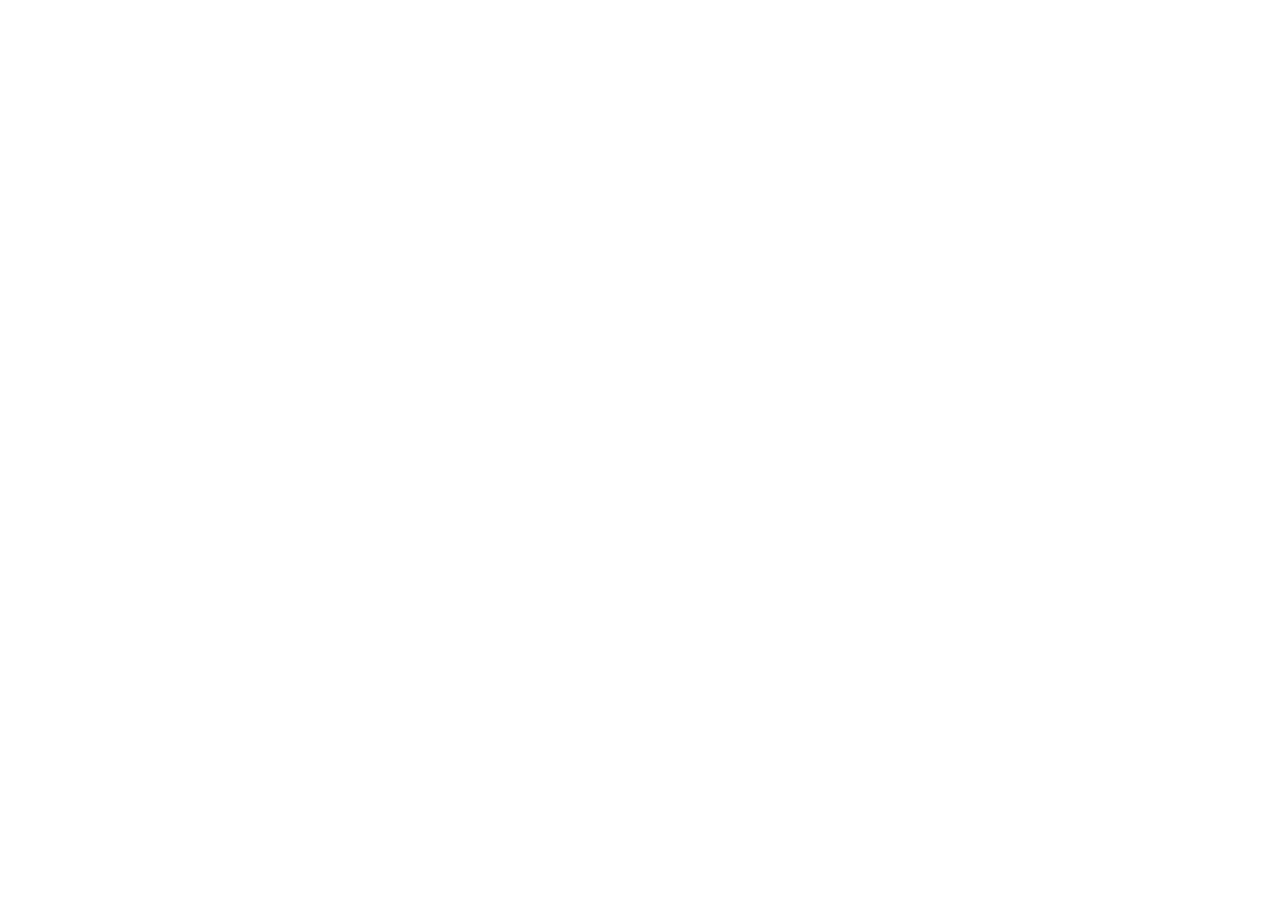
==== Aufgaben/Aufgabe0/index.html @ e7a90f32 "new" ====
<!DOCTYPE html>
<html lang="de">

<head>

        <meta charset="UTF-8">
        <title>Aufgabe0</title>
        <script src="js/main.js"></script>
        
</head>
    
<body>
<!--
Aufgabe: Aufgabe Nummer0
Name: Mirko Stoll
Matrikel: 259696
Datum: 24.03.2019
Hiermit versichere ich, dass ich diesen Code selbst geschrieben habe. Er wurde nicht kopiert und auch nicht diktiert. 
*/-->


<header onload="greeting()">

</header>

</body>
</html>
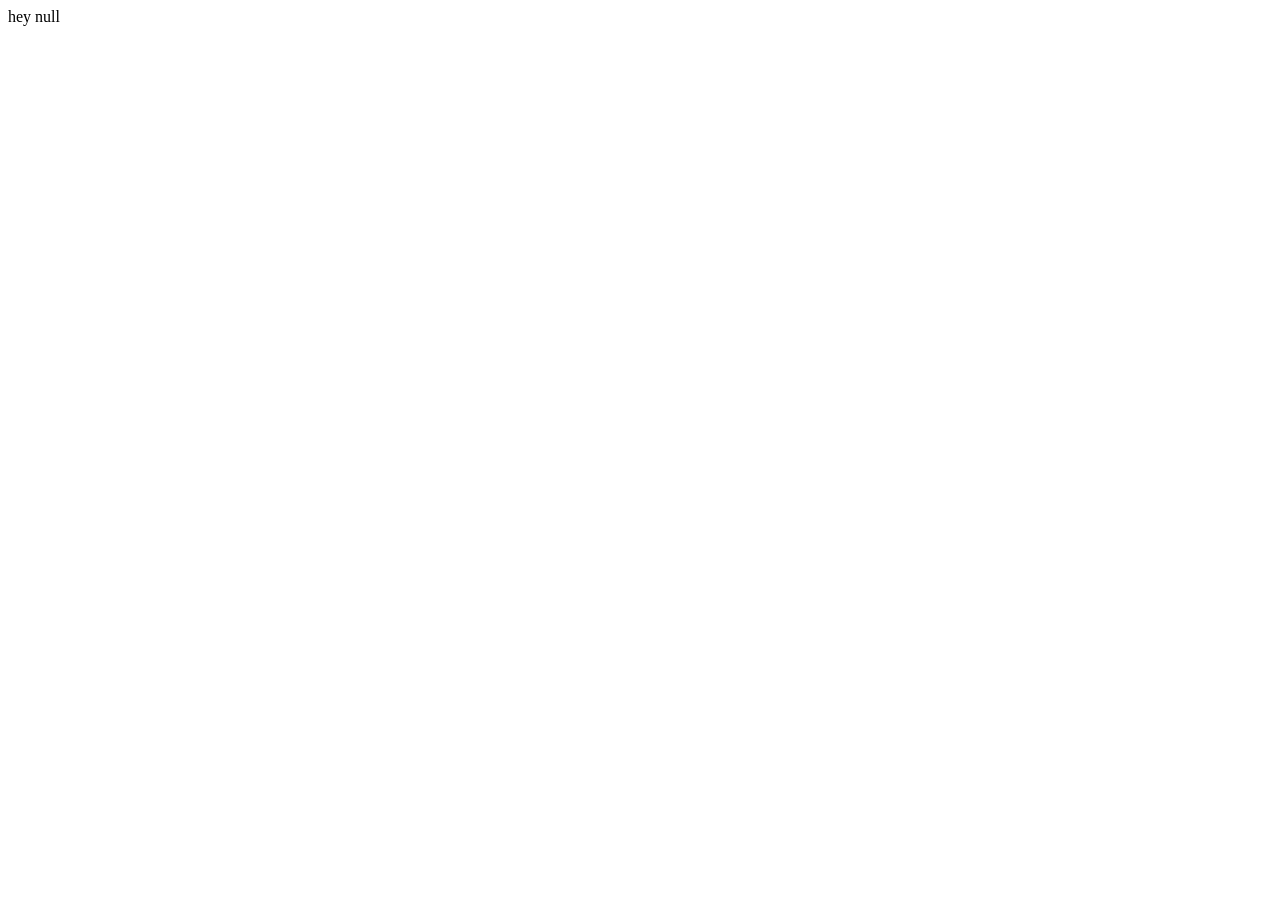
==== commit 732d49d4: "new" ====
--- a/Aufgaben/Aufgabe0/index.html
+++ b/Aufgaben/Aufgabe0/index.html
@@ -3,14 +3,14 @@
 
 <head>
 
-        <meta charset="UTF-8">
-        <title>Aufgabe0</title>
-        <script src="js/main.js"></script>
-        
+    <meta charset="UTF-8">
+    <title>Aufgabe0</title>
+    
+
 </head>
-    
+
 <body>
-<!--
+    <!--
 Aufgabe: Aufgabe Nummer0
 Name: Mirko Stoll
 Matrikel: 259696
@@ -19,9 +19,10 @@
 */-->
 
 
-<header onload="greeting()">
-
-</header>
+    <header>
+        <script src="js/main.js"></script>
+    </header>
 
 </body>
+
 </html>
